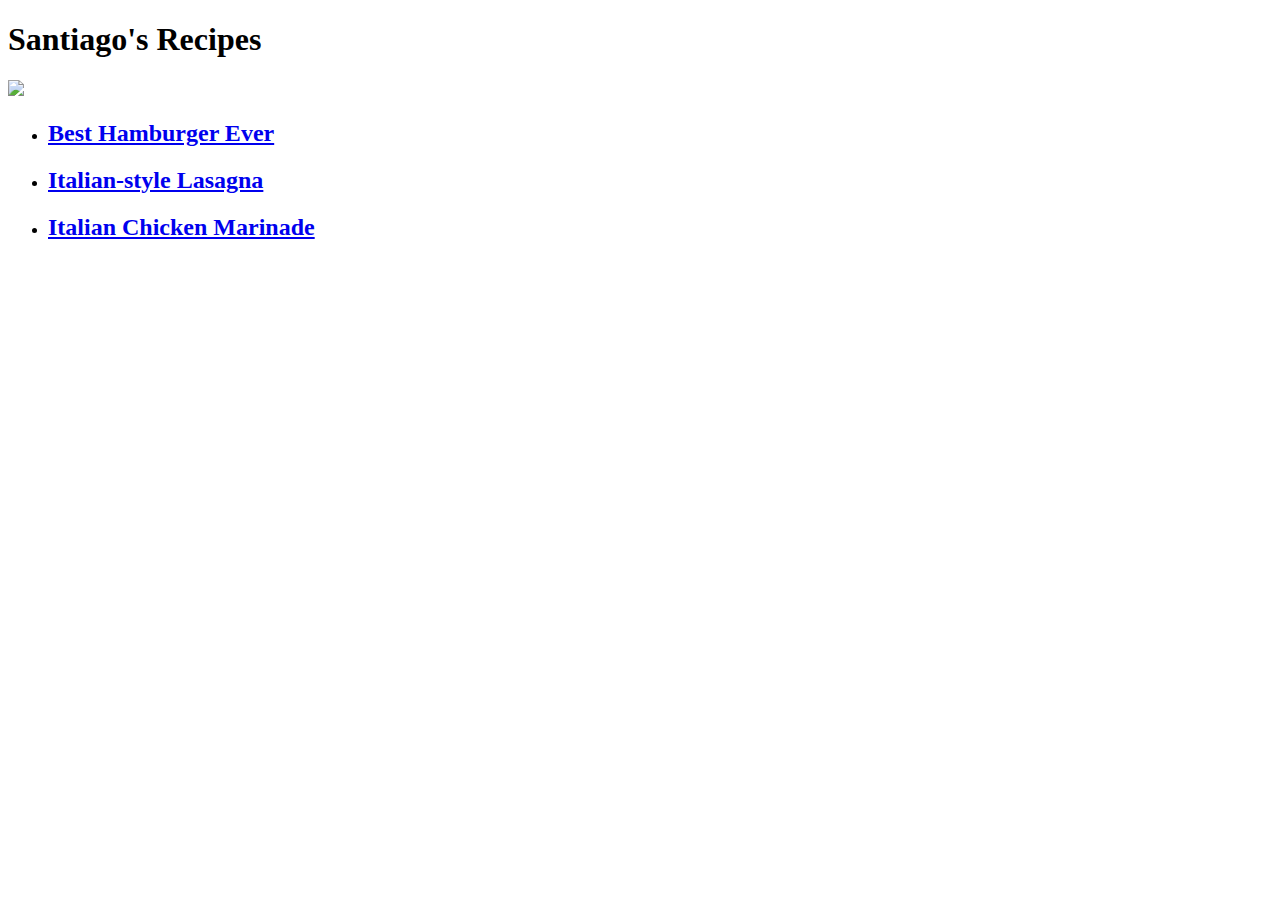
==== index.html @ 9a85607f "Fisrt commit of Odin Recipes files" ====
<!DOCTYPE html>
<html lang="en">
<head>
    <meta charset="UTF-8">
    <meta http-equiv="X-UA-Compatible" content="IE=edge">
    <meta name="viewport" content="width=device-width, initial-scale=1.0">
    <title>Fancy Dishes</title>
</head>
<body>
    <h1>Santiago's Recipes</h1>
    <img src="https://a57.foxnews.com/static.foxnews.com/foxnews.com/content/uploads/2019/03/931/524/idiot-sandwich-2.jpg?ve=1&tl=1">
    <ul>
        <li><a href="burger.html"><h2>Best Hamburger Ever</h2></a></li>
        <li><a href="lasagna.html"><h2>Italian-style Lasagna</h2></a></li>
        <li><a href="chicken.html"><h2>Italian Chicken Marinade</h2></a></li>
    </ul>
</body>
</html>
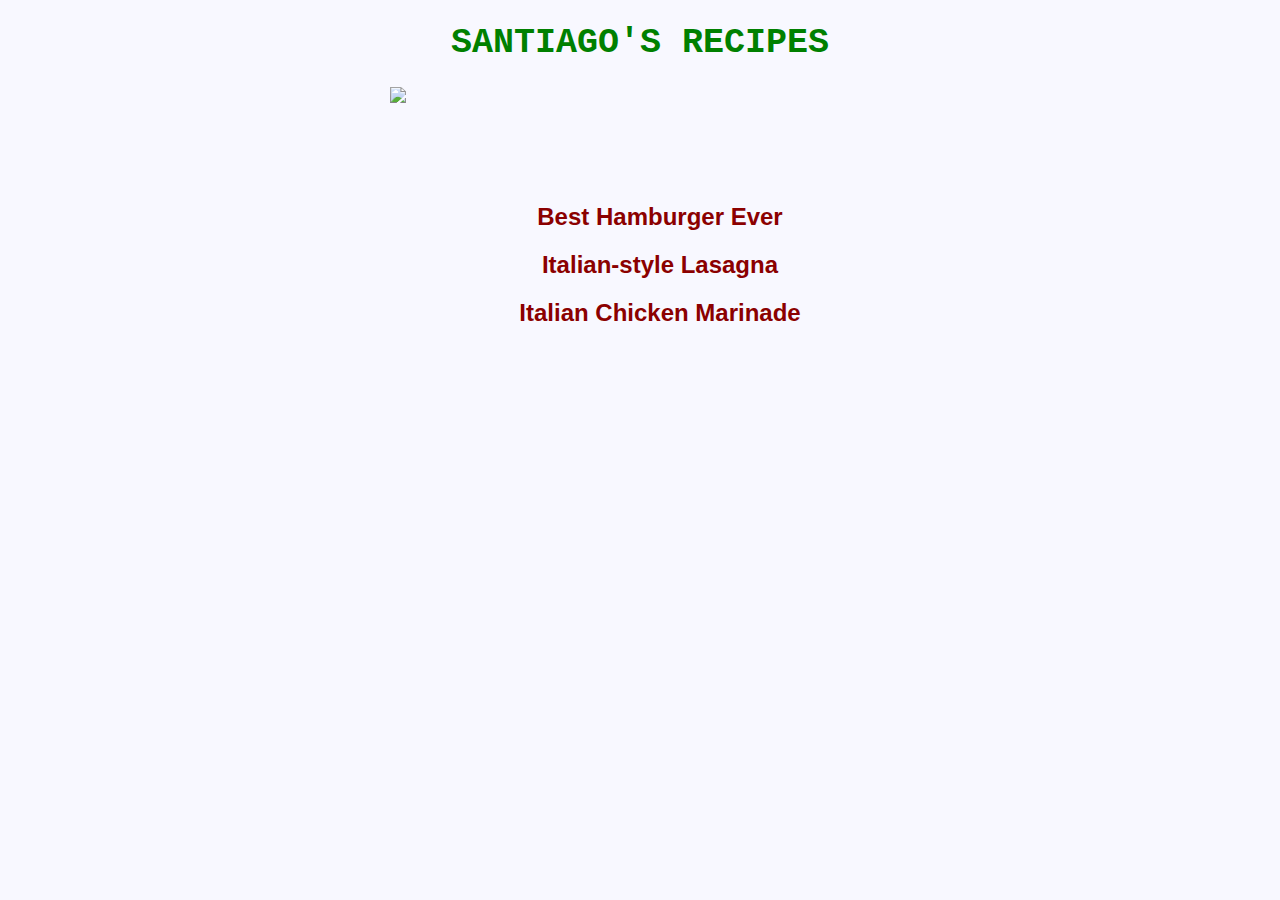
==== commit caa0c095: "Some changes on TOP's Recepies project, now updating CSS styles for it to look better. The main obje" ====
--- a/index.html
+++ b/index.html
@@ -5,11 +5,13 @@
     <meta http-equiv="X-UA-Compatible" content="IE=edge">
     <meta name="viewport" content="width=device-width, initial-scale=1.0">
     <title>Fancy Dishes</title>
+
+    <link rel="stylesheet" href="styles.css">
 </head>
 <body>
-    <h1>Santiago's Recipes</h1>
-    <img src="https://a57.foxnews.com/static.foxnews.com/foxnews.com/content/uploads/2019/03/931/524/idiot-sandwich-2.jpg?ve=1&tl=1">
-    <ul>
+    <h1 class="main-titles">Santiago's Recipes</h1>
+    <img class="main-img" src="https://a57.foxnews.com/static.foxnews.com/foxnews.com/content/uploads/2019/03/931/524/idiot-sandwich-2.jpg?ve=1&tl=1">
+    <ul id="menu-items">
         <li><a href="burger.html"><h2>Best Hamburger Ever</h2></a></li>
         <li><a href="lasagna.html"><h2>Italian-style Lasagna</h2></a></li>
         <li><a href="chicken.html"><h2>Italian Chicken Marinade</h2></a></li>
--- a/styles.css
+++ b/styles.css
@@ -0,0 +1,32 @@
+* {
+    text-decoration: none;
+    background-color: ghostwhite;
+}
+
+.main-titles {
+    font-family: 'Courier New', Courier, monospace;
+    font-size: 35px;
+    text-transform: uppercase;
+    color: green;
+    text-align: center;
+}
+
+.main-img {
+    width: 500px;
+    height: auto;
+    display: block;
+    margin-left: auto;
+    margin-right: auto;
+}
+
+ul#menu-items {
+    margin-top: 100px;
+    list-style-type: none;
+}
+
+ul a{
+    color: darkred;
+    text-align: center;
+    font-family: Arial, Helvetica, sans-serif;
+
+}